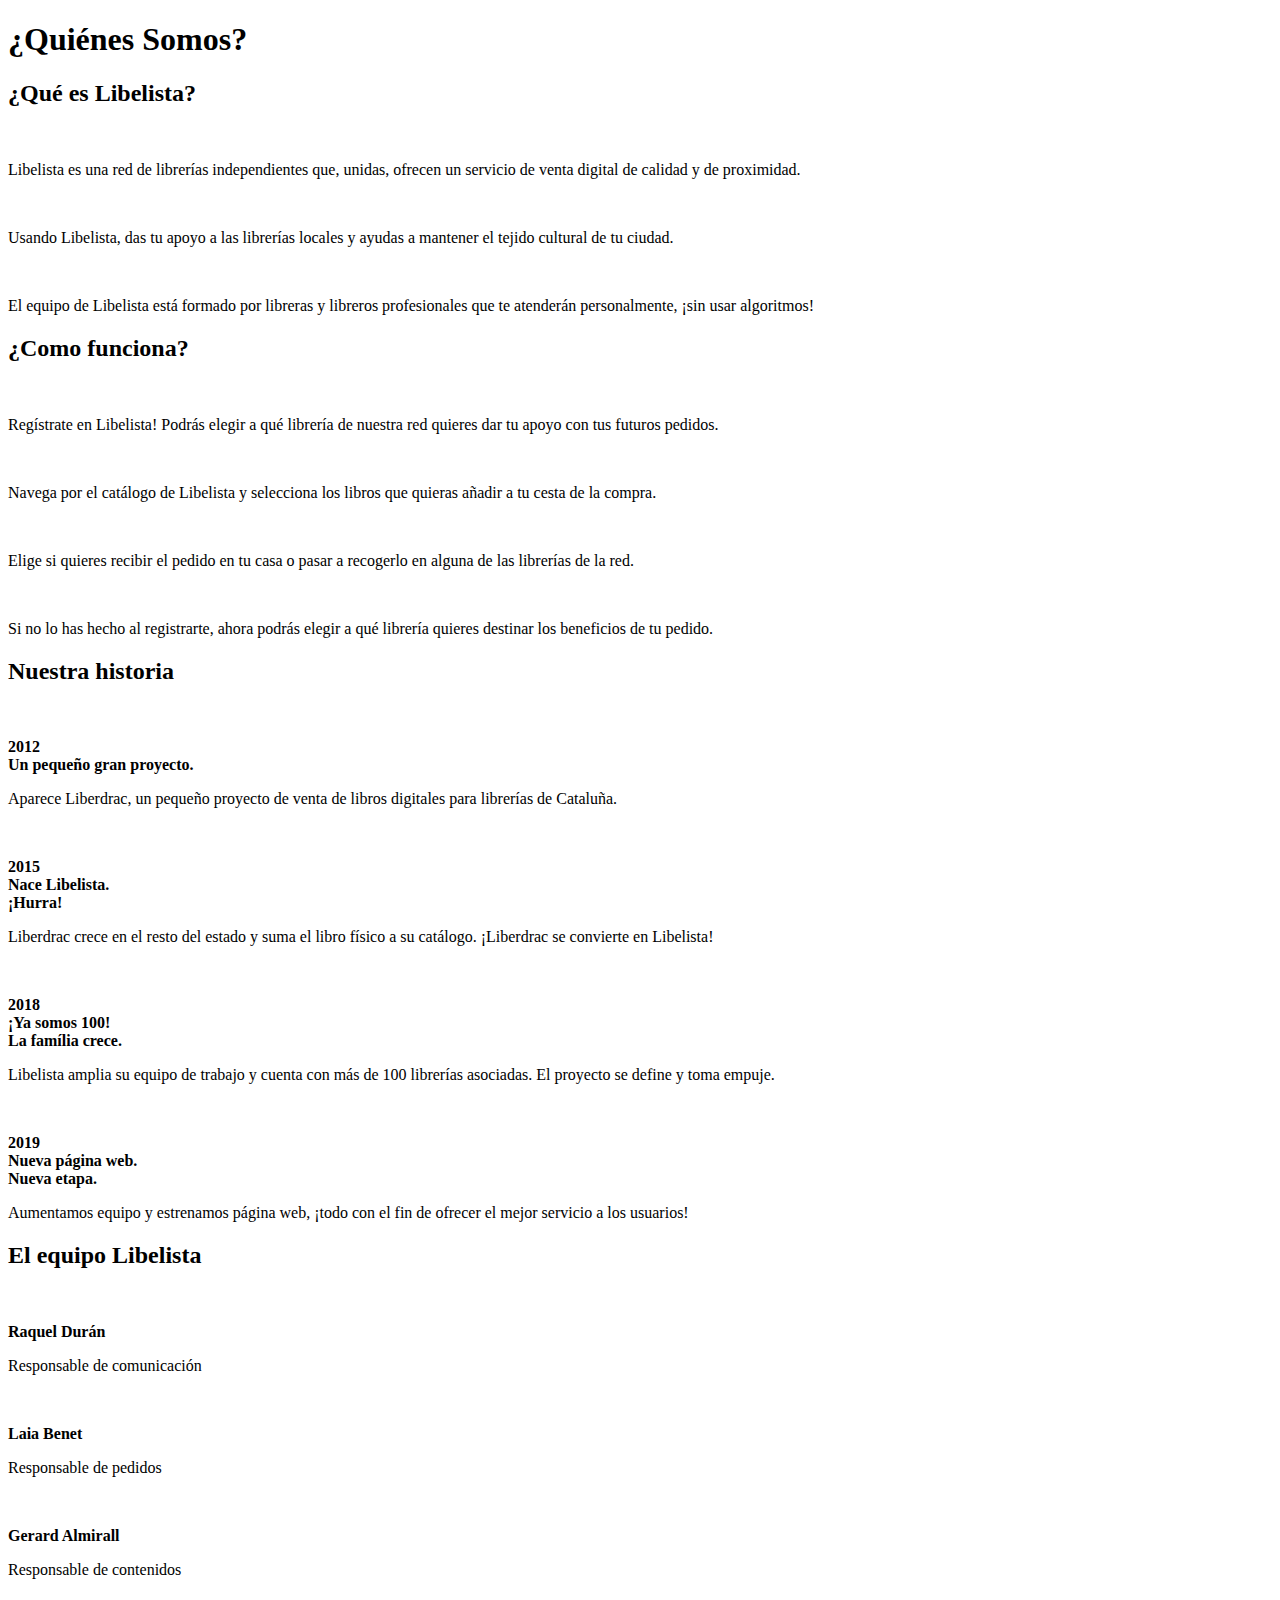
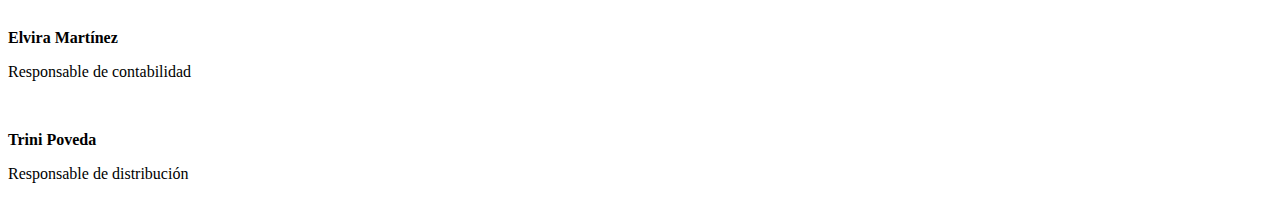
==== about-us.html @ 3585f36c "mi primer html del proyecto" ====
<!DOCTYPE html>
<html lang="en">
<head>
    <meta charset="UTF-8">
    <meta name="viewport" content="width=device-width, initial-scale=1.0">
    <title>Libelista</title>
    <link rel="stylesheet" href="../LIBELISTA/styles.css">
</head>
<body>
    <div class="content">
        <div class="container-fluid cart-detail">
            <div class="row">
                <div class="col-md12">
                    <h1 class="page-title static-title">
                    ¿Quiénes Somos?
                    </h1>
                </div>
            </div>
        </div>
    
    </div>
    <div class="container">
        <h2>¿Qué es Libelista?</h2>
        <div class="column1">   
            <img src="./img/quees_01.jpg" alt="">
            <p>Libelista es una red de librerías independientes que, unidas, ofrecen un servicio de venta digital de calidad y de proximidad.</p>
        </div>
        <div class="column1">
            <img src="./img/quees_02.jpg" alt="">
            <p>Usando Libelista, das tu apoyo a las librerías locales y ayudas a mantener el tejido cultural de tu ciudad.</p>
        </div>
        <div class="column1">
            <img src="./img/quees_03.png" alt="">
            <p>El equipo de Libelista está formado por libreras y libreros profesionales que te atenderán personalmente, ¡sin usar algoritmos!</p>
        </div>
    </div>

    <div class="container">
        <h2>¿Como funciona?</h2>
        <div class="column2">   
            <img src="./img/comofunciona_01.jpg" alt="">
            <p>Regístrate en Libelista! Podrás elegir a qué librería de nuestra red quieres dar tu apoyo con tus futuros pedidos.</p>
        </div>
        <div class="column2">
            <img src="./img/comofunciona_02.jpg" alt="">
            <p>Navega por el catálogo de Libelista y selecciona los libros que quieras añadir a tu cesta de la compra.</p>
        </div>
        <div class="column2">
            <img src="./img/comofunciona_03.jpg" alt="">
            <p>Elige si quieres recibir el pedido en tu casa o pasar a recogerlo en alguna de las librerías de la red.</p>
        </div>
        <div class="column2">
            <img src="./img/comofunciona_04.jpg" alt="">
            <p>Si no lo has hecho al registrarte, ahora podrás elegir a qué librería quieres destinar los beneficios de tu pedido.</p>
        </div>
    </div>

    <div class="container">
        <h2>Nuestra historia</h2>
        <div class="column3">   
            <img src="./img/historia_01.jpg" alt="">
            <p><strong>2012 <br>Un pequeño gran proyecto.</strong></p>
            <p>Aparece Liberdrac, un pequeño proyecto de venta de libros digitales para librerías de Cataluña.</p>
        </div>
        <div class="column3">
            <img src="./img/historia_02.jpg" alt="">
            <p><strong>2015 <br>Nace Libelista. <br>¡Hurra!</strong></p>
            <p>Liberdrac crece en el resto del estado y suma el libro físico a su catálogo. ¡Liberdrac se convierte en Libelista!</p>
        </div>
        <div class="column3">
            <img src="./img/historia_03.jpg" alt="">
            <p><strong>2018 <br>¡Ya somos 100! <br>La família crece.</strong></p>
            <p>Libelista amplia su equipo de trabajo y cuenta con más de 100 librerías asociadas. El proyecto se define y toma empuje.</p>
        </div>
        <div class="column3">
            <img src="./img/historia_04.jpg" alt="">
            <p><strong>2019 <br>Nueva página web. <br>Nueva etapa.</strong></p>
            <p>Aumentamos equipo y estrenamos página web, ¡todo con el fin de ofrecer el mejor servicio a los usuarios!</p>
        </div>
    </div>

    <div class="container">
        <h2>El equipo Libelista</h2>
        <div class="column4">   
            <img src="./img/raquel.jpg" alt="">
            <p><strong>Raquel Durán</strong></p>
            <p>Responsable de comunicación</p>
        </div>
        <div class="column4">
            <img src="./img/laia.jpg" alt="">
            <p><strong>Laia Benet</strong></p>
            <p>Responsable de pedidos</p>
        </div>
        <div class="column4">
            <img src="./img/gerard.jpg" alt="">
            <p><strong>Gerard Almirall</strong></p>
            <p>Responsable de contenidos</p>
        </div>
        <div class="column4">
            <img src="./img/elvira.jpg" alt="">
            <p><strong>Elvira Martínez</strong></p>
            <p>Responsable de contabilidad</p>
        </div>
        <div class="column4">
            <img src="./img/trini.jpg" alt="">
            <p><strong>Trini Poveda</strong></p>
            <p>Responsable de distribución</p>
        </div>
    </div>
</body>
</html>
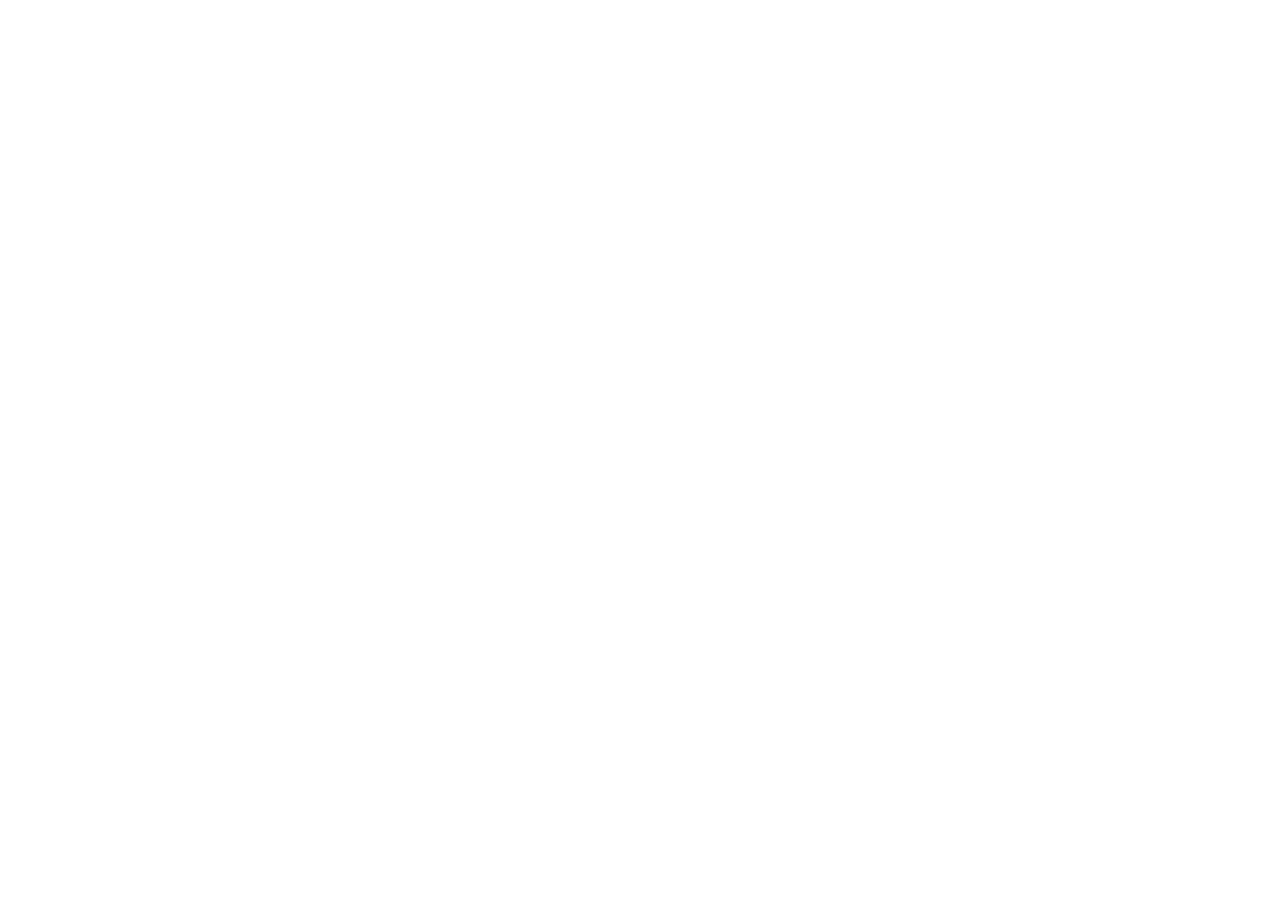
==== commit 144704eb: "Subida de todo" ====
--- a/about-us.html
+++ b/about-us.html
@@ -3,109 +3,9 @@
 <head>
     <meta charset="UTF-8">
     <meta name="viewport" content="width=device-width, initial-scale=1.0">
-    <title>Libelista</title>
-    <link rel="stylesheet" href="../LIBELISTA/styles.css">
+    <title>Document</title>
 </head>
 <body>
-    <div class="content">
-        <div class="container-fluid cart-detail">
-            <div class="row">
-                <div class="col-md12">
-                    <h1 class="page-title static-title">
-                    ¿Quiénes Somos?
-                    </h1>
-                </div>
-            </div>
-        </div>
-    
-    </div>
-    <div class="container">
-        <h2>¿Qué es Libelista?</h2>
-        <div class="column1">   
-            <img src="./img/quees_01.jpg" alt="">
-            <p>Libelista es una red de librerías independientes que, unidas, ofrecen un servicio de venta digital de calidad y de proximidad.</p>
-        </div>
-        <div class="column1">
-            <img src="./img/quees_02.jpg" alt="">
-            <p>Usando Libelista, das tu apoyo a las librerías locales y ayudas a mantener el tejido cultural de tu ciudad.</p>
-        </div>
-        <div class="column1">
-            <img src="./img/quees_03.png" alt="">
-            <p>El equipo de Libelista está formado por libreras y libreros profesionales que te atenderán personalmente, ¡sin usar algoritmos!</p>
-        </div>
-    </div>
-
-    <div class="container">
-        <h2>¿Como funciona?</h2>
-        <div class="column2">   
-            <img src="./img/comofunciona_01.jpg" alt="">
-            <p>Regístrate en Libelista! Podrás elegir a qué librería de nuestra red quieres dar tu apoyo con tus futuros pedidos.</p>
-        </div>
-        <div class="column2">
-            <img src="./img/comofunciona_02.jpg" alt="">
-            <p>Navega por el catálogo de Libelista y selecciona los libros que quieras añadir a tu cesta de la compra.</p>
-        </div>
-        <div class="column2">
-            <img src="./img/comofunciona_03.jpg" alt="">
-            <p>Elige si quieres recibir el pedido en tu casa o pasar a recogerlo en alguna de las librerías de la red.</p>
-        </div>
-        <div class="column2">
-            <img src="./img/comofunciona_04.jpg" alt="">
-            <p>Si no lo has hecho al registrarte, ahora podrás elegir a qué librería quieres destinar los beneficios de tu pedido.</p>
-        </div>
-    </div>
-
-    <div class="container">
-        <h2>Nuestra historia</h2>
-        <div class="column3">   
-            <img src="./img/historia_01.jpg" alt="">
-            <p><strong>2012 <br>Un pequeño gran proyecto.</strong></p>
-            <p>Aparece Liberdrac, un pequeño proyecto de venta de libros digitales para librerías de Cataluña.</p>
-        </div>
-        <div class="column3">
-            <img src="./img/historia_02.jpg" alt="">
-            <p><strong>2015 <br>Nace Libelista. <br>¡Hurra!</strong></p>
-            <p>Liberdrac crece en el resto del estado y suma el libro físico a su catálogo. ¡Liberdrac se convierte en Libelista!</p>
-        </div>
-        <div class="column3">
-            <img src="./img/historia_03.jpg" alt="">
-            <p><strong>2018 <br>¡Ya somos 100! <br>La família crece.</strong></p>
-            <p>Libelista amplia su equipo de trabajo y cuenta con más de 100 librerías asociadas. El proyecto se define y toma empuje.</p>
-        </div>
-        <div class="column3">
-            <img src="./img/historia_04.jpg" alt="">
-            <p><strong>2019 <br>Nueva página web. <br>Nueva etapa.</strong></p>
-            <p>Aumentamos equipo y estrenamos página web, ¡todo con el fin de ofrecer el mejor servicio a los usuarios!</p>
-        </div>
-    </div>
-
-    <div class="container">
-        <h2>El equipo Libelista</h2>
-        <div class="column4">   
-            <img src="./img/raquel.jpg" alt="">
-            <p><strong>Raquel Durán</strong></p>
-            <p>Responsable de comunicación</p>
-        </div>
-        <div class="column4">
-            <img src="./img/laia.jpg" alt="">
-            <p><strong>Laia Benet</strong></p>
-            <p>Responsable de pedidos</p>
-        </div>
-        <div class="column4">
-            <img src="./img/gerard.jpg" alt="">
-            <p><strong>Gerard Almirall</strong></p>
-            <p>Responsable de contenidos</p>
-        </div>
-        <div class="column4">
-            <img src="./img/elvira.jpg" alt="">
-            <p><strong>Elvira Martínez</strong></p>
-            <p>Responsable de contabilidad</p>
-        </div>
-        <div class="column4">
-            <img src="./img/trini.jpg" alt="">
-            <p><strong>Trini Poveda</strong></p>
-            <p>Responsable de distribución</p>
-        </div>
-    </div>
+    <script> src="index.js"</script>
 </body>
 </html>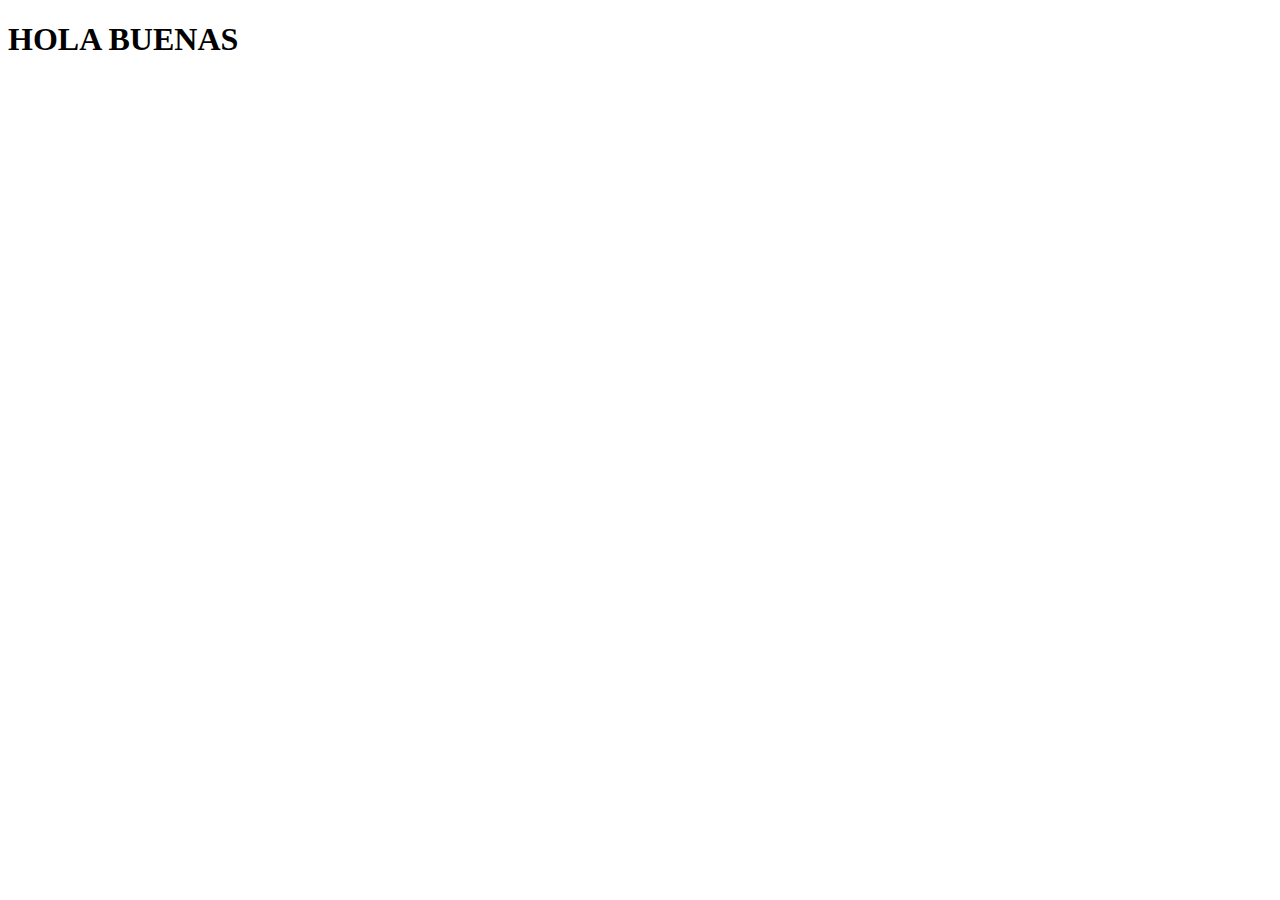
==== commit ec246e62: "Arreglo general" ====
--- a/about-us.html
+++ b/about-us.html
@@ -1,11 +1,12 @@
 <!DOCTYPE html>
 <html lang="en">
 <head>
+    <script type="text/javascript" src="index.js"></script>
     <meta charset="UTF-8">
     <meta name="viewport" content="width=device-width, initial-scale=1.0">
     <title>Document</title>
 </head>
 <body>
-    <script> src="index.js"</script>
+    <h1>HOLA BUENAS</h1>
 </body>
 </html>